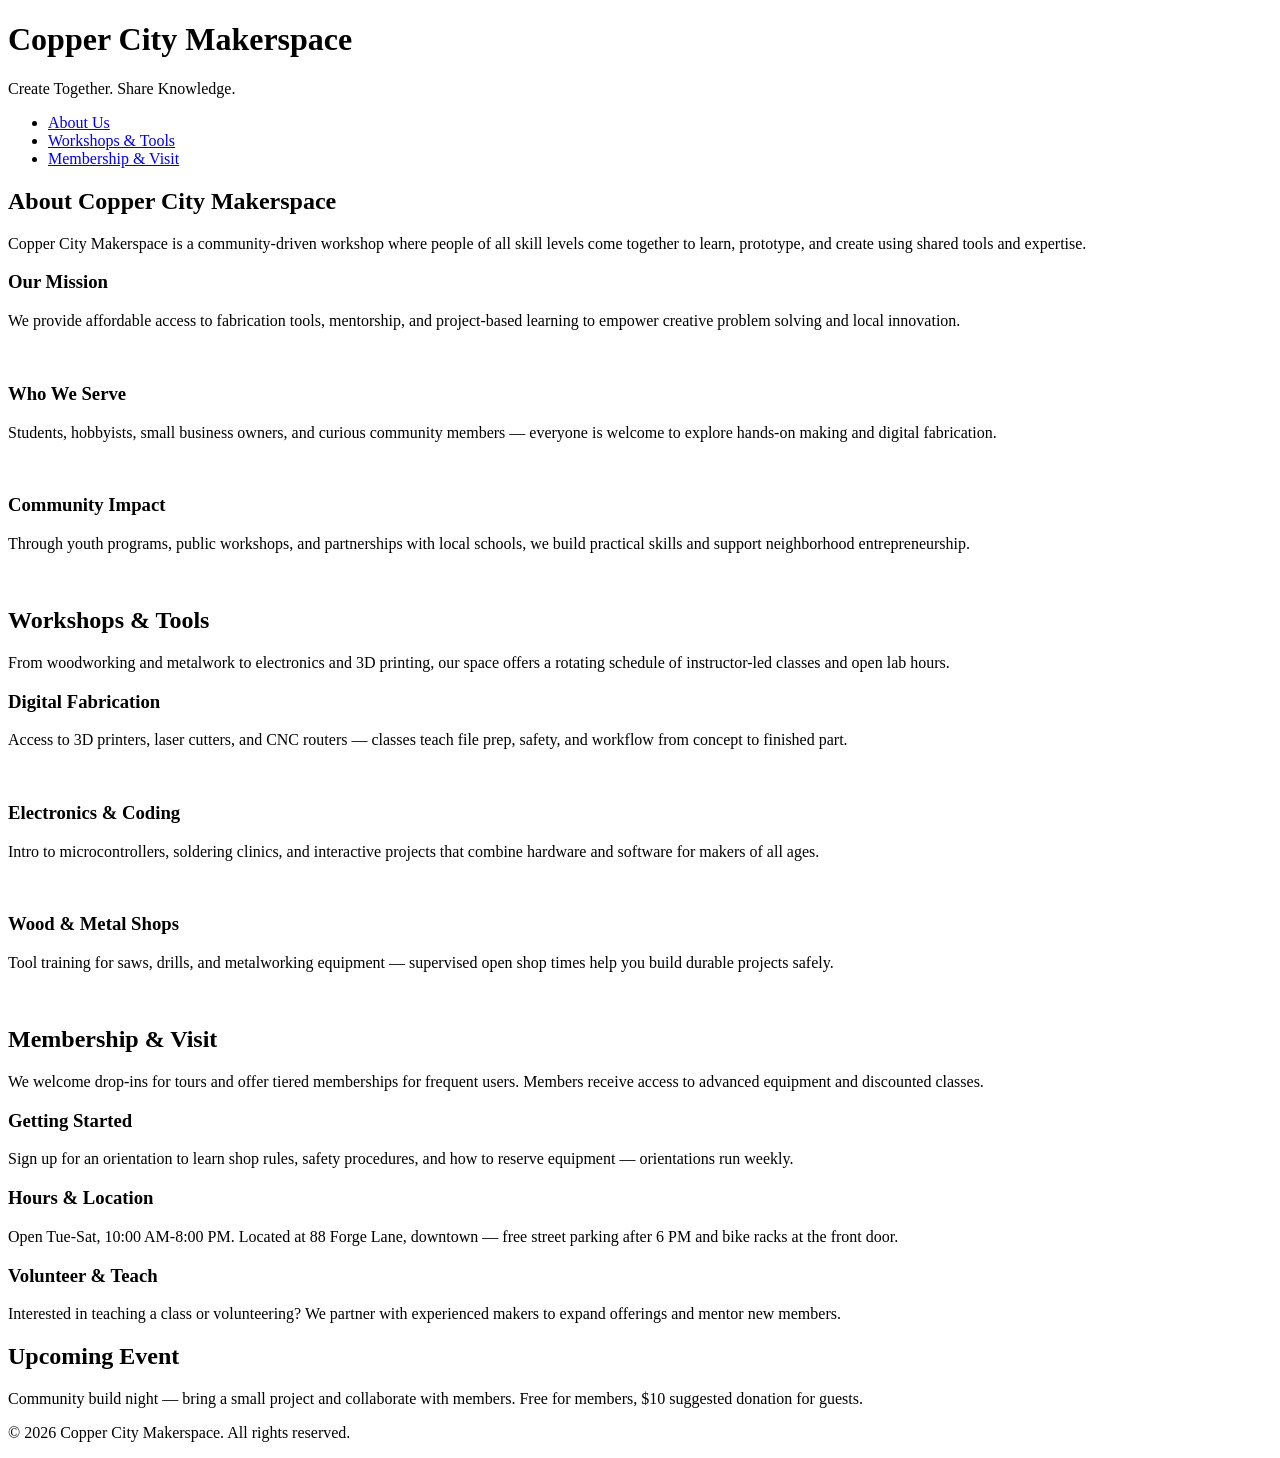
==== index.html @ f12659d8 "Added New Pages" ====
<!DOCTYPE html>
<html lang="en">
<head>
    <meta charset="UTF-8">
    <meta name="viewport" content="width=device-width, initial-scale=1.0">
    <link rel="stylesheet" href="styles.css">
    <title>Copper City Makerspace</title>
</head>
<body>
    <header>
        <h1>Copper City Makerspace</h1>
        <p>Create Together. Share Knowledge.</p>
    </header>
<nav>
    <ul>
        <li><a href="about.html">About Us</a></li>
        <li><a href="#workshops.html">Workshops & Tools</a></li>
        <li><a href="memberships.html">Membership & Visit</a></li>
    </ul>
</nav>
<main>
    <section id="about">
        <h2>About Copper City Makerspace</h2>
        <p>Copper City Makerspace is a community-driven workshop where people of all skill levels come together to learn, prototype, and create using shared tools and expertise.</p>
        <div class="card-row">
            <section>
                <h3>Our Mission</h3>
                <p>We provide affordable access to fabrication tools, mentorship, and project-based learning to empower creative problem solving and local innovation.</p>
                <img src="images/engineering.jpg" alt="" width="300">
            </section>
            <section>
                <h3>Who We Serve</h3>
                <p>Students, hobbyists, small business owners, and curious community members — everyone is welcome to explore hands-on making and digital fabrication.</p>
                <img src="images/ideation.jpg" alt="" width="300">
            </section>
            <section>
                <h3>Community Impact</h3>
                <p>Through youth programs, public workshops, and partnerships with local schools, we build practical skills and support neighborhood entrepreneurship.</p>
                <img src="images/storytelling.jpg" alt="" width="300">
            </section>
        </div>
    </section>
    <section id="workshops">
        <h2>Workshops & Tools</h2>
        <p>From woodworking and metalwork to electronics and 3D printing, our space offers a rotating schedule of instructor-led classes and open lab hours.</p>
        <div class="card-row">
            <section>
                <h3>Digital Fabrication</h3>
                <p>Access to 3D printers, laser cutters, and CNC routers — classes teach file prep, safety, and workflow from concept to finished part.</p>
                <img src="images/3Dprinter.jpg" alt="" width="300">
            </section>
            <section>
                <h3>Electronics & Coding</h3>
                <p>Intro to microcontrollers, soldering clinics, and interactive projects that combine hardware and software for makers of all ages.</p>
                <img src="images/microcontroller.jpg" alt="" width="300">
            </section>
            <section>
                <h3>Wood & Metal Shops</h3>
                <p>Tool training for saws, drills, and metalworking equipment — supervised open shop times help you build durable projects safely.</p>
                <img src="images/metalworking.jpg" alt="" width="300">
            </section>
        </div>
    </section>
    <section id="memberships">
        <h2>Membership & Visit</h2>
        <p>We welcome drop-ins for tours and offer tiered memberships for frequent users. Members receive access to advanced equipment and discounted classes.</p>
        <div class="card-row"> 
            <section>
                <h3>Getting Started</h3>
                <p>Sign up for an orientation to learn shop rules, safety procedures, and how to reserve equipment — orientations run weekly.</p>
            </section>
            <section>
                <h3>Hours & Location</h3>
                <p>Open Tue-Sat, 10:00 AM-8:00 PM. Located at 88 Forge Lane, downtown — free street parking after 6 PM and bike racks at the front door.</p>
            </section>
            <section>
                <h3>Volunteer & Teach</h3>
                <p>Interested in teaching a class or volunteering? We partner with experienced makers to expand offerings and mentor new members.</p>
            </section>
        </div>
    </section>
</main>
<aside>
    <h2>Upcoming Event</h2>
    <p>Community build night — bring a small project and collaborate with members. Free for members, $10 suggested donation for guests.</p>
</aside>
<footer>
    <p>&copy; 2026 Copper City Makerspace. All rights reserved.</p>
</footer>
</body>
</html>
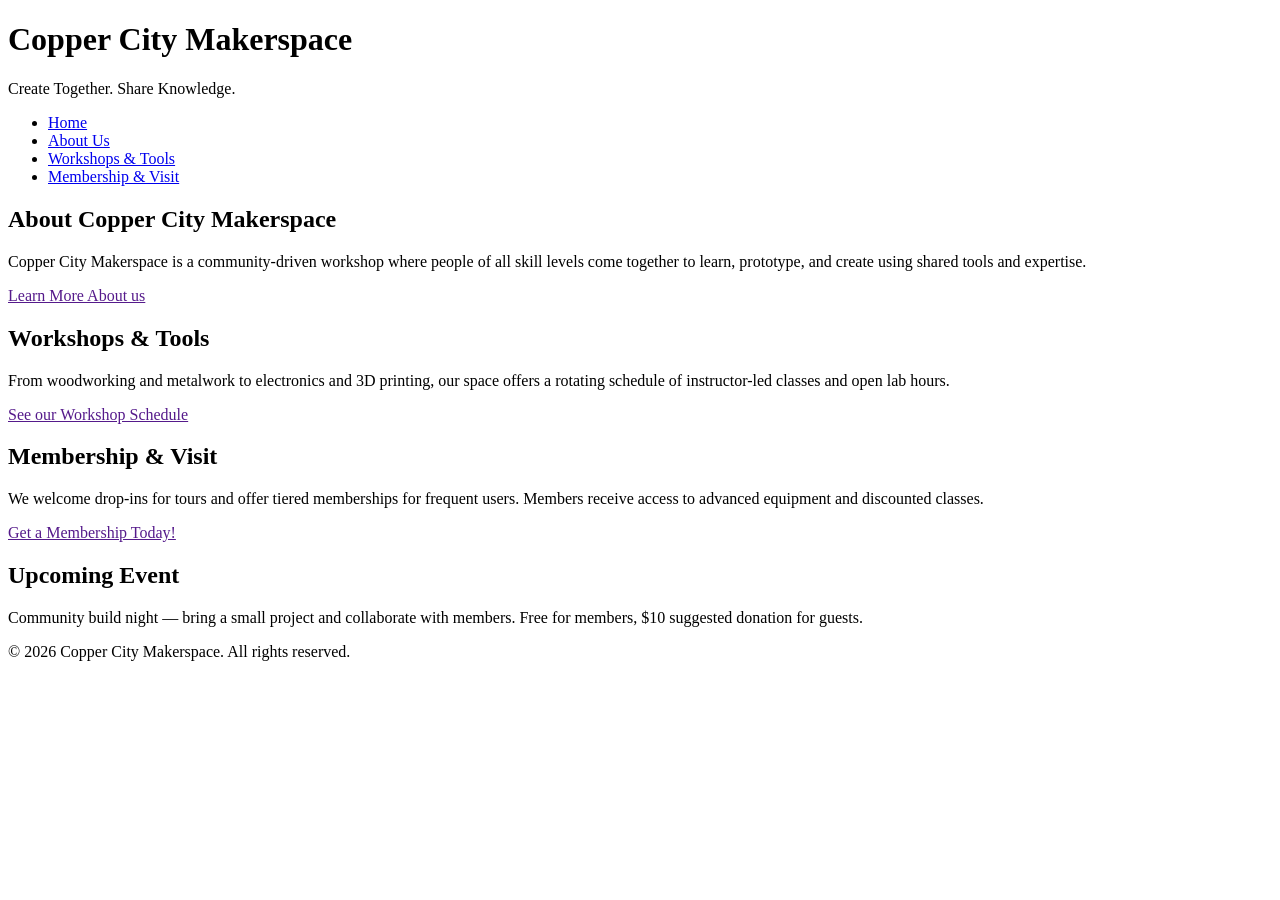
==== commit adec2155: "Next iteration of HTML" ====
--- a/index.html
+++ b/index.html
@@ -13,6 +13,7 @@
     </header>
 <nav>
     <ul>
+        <li><a href="index.html">Home</a></li>
         <li><a href="about.html">About Us</a></li>
         <li><a href="#workshops.html">Workshops & Tools</a></li>
         <li><a href="memberships.html">Membership & Visit</a></li>
@@ -22,62 +23,17 @@
     <section id="about">
         <h2>About Copper City Makerspace</h2>
         <p>Copper City Makerspace is a community-driven workshop where people of all skill levels come together to learn, prototype, and create using shared tools and expertise.</p>
-        <div class="card-row">
-            <section>
-                <h3>Our Mission</h3>
-                <p>We provide affordable access to fabrication tools, mentorship, and project-based learning to empower creative problem solving and local innovation.</p>
-                <img src="images/engineering.jpg" alt="" width="300">
-            </section>
-            <section>
-                <h3>Who We Serve</h3>
-                <p>Students, hobbyists, small business owners, and curious community members — everyone is welcome to explore hands-on making and digital fabrication.</p>
-                <img src="images/ideation.jpg" alt="" width="300">
-            </section>
-            <section>
-                <h3>Community Impact</h3>
-                <p>Through youth programs, public workshops, and partnerships with local schools, we build practical skills and support neighborhood entrepreneurship.</p>
-                <img src="images/storytelling.jpg" alt="" width="300">
-            </section>
-        </div>
+        <a href=""about.html">Learn More About us</a>
     </section>
-    <section id="workshops">
+    <section>
         <h2>Workshops & Tools</h2>
         <p>From woodworking and metalwork to electronics and 3D printing, our space offers a rotating schedule of instructor-led classes and open lab hours.</p>
-        <div class="card-row">
-            <section>
-                <h3>Digital Fabrication</h3>
-                <p>Access to 3D printers, laser cutters, and CNC routers — classes teach file prep, safety, and workflow from concept to finished part.</p>
-                <img src="images/3Dprinter.jpg" alt="" width="300">
-            </section>
-            <section>
-                <h3>Electronics & Coding</h3>
-                <p>Intro to microcontrollers, soldering clinics, and interactive projects that combine hardware and software for makers of all ages.</p>
-                <img src="images/microcontroller.jpg" alt="" width="300">
-            </section>
-            <section>
-                <h3>Wood & Metal Shops</h3>
-                <p>Tool training for saws, drills, and metalworking equipment — supervised open shop times help you build durable projects safely.</p>
-                <img src="images/metalworking.jpg" alt="" width="300">
-            </section>
-        </div>
+        <a href=""workshops.html">See our Workshop Schedule</a>
     </section>
     <section id="memberships">
         <h2>Membership & Visit</h2>
         <p>We welcome drop-ins for tours and offer tiered memberships for frequent users. Members receive access to advanced equipment and discounted classes.</p>
-        <div class="card-row"> 
-            <section>
-                <h3>Getting Started</h3>
-                <p>Sign up for an orientation to learn shop rules, safety procedures, and how to reserve equipment — orientations run weekly.</p>
-            </section>
-            <section>
-                <h3>Hours & Location</h3>
-                <p>Open Tue-Sat, 10:00 AM-8:00 PM. Located at 88 Forge Lane, downtown — free street parking after 6 PM and bike racks at the front door.</p>
-            </section>
-            <section>
-                <h3>Volunteer & Teach</h3>
-                <p>Interested in teaching a class or volunteering? We partner with experienced makers to expand offerings and mentor new members.</p>
-            </section>
-        </div>
+        <a href=""memberships.html">Get a Membership Today!</a>
     </section>
 </main>
 <aside>
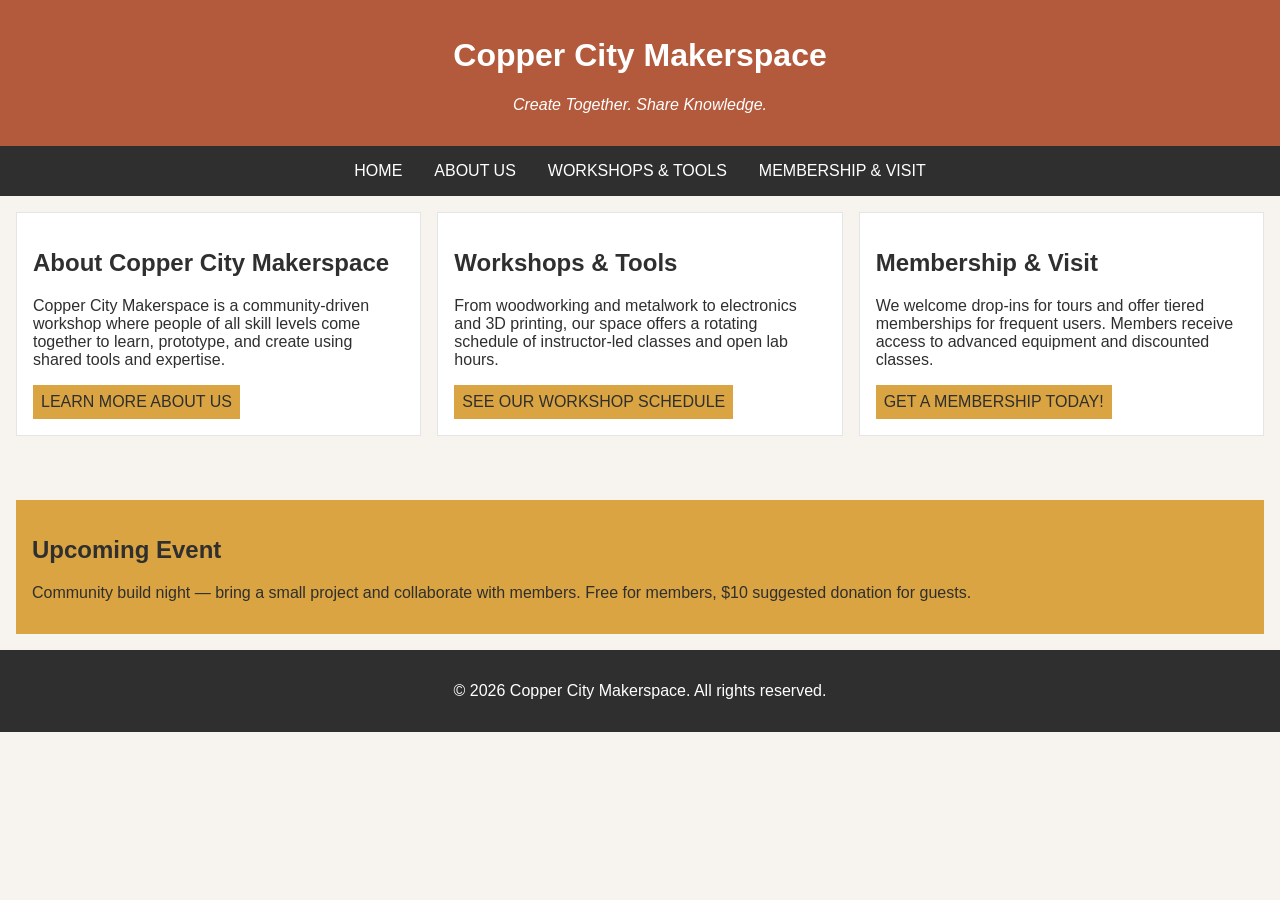
==== commit 9c4968f9: "Completed Iteration for Multipage" ====
--- a/index.html
+++ b/index.html
@@ -11,37 +11,37 @@
         <h1>Copper City Makerspace</h1>
         <p>Create Together. Share Knowledge.</p>
     </header>
-<nav>
-    <ul>
-        <li><a href="index.html">Home</a></li>
-        <li><a href="about.html">About Us</a></li>
-        <li><a href="#workshops.html">Workshops & Tools</a></li>
-        <li><a href="memberships.html">Membership & Visit</a></li>
-    </ul>
-</nav>
-<main>
-    <section id="about">
-        <h2>About Copper City Makerspace</h2>
-        <p>Copper City Makerspace is a community-driven workshop where people of all skill levels come together to learn, prototype, and create using shared tools and expertise.</p>
-        <a href=""about.html">Learn More About us</a>
-    </section>
-    <section>
-        <h2>Workshops & Tools</h2>
-        <p>From woodworking and metalwork to electronics and 3D printing, our space offers a rotating schedule of instructor-led classes and open lab hours.</p>
-        <a href=""workshops.html">See our Workshop Schedule</a>
-    </section>
-    <section id="memberships">
-        <h2>Membership & Visit</h2>
-        <p>We welcome drop-ins for tours and offer tiered memberships for frequent users. Members receive access to advanced equipment and discounted classes.</p>
-        <a href=""memberships.html">Get a Membership Today!</a>
-    </section>
-</main>
-<aside>
-    <h2>Upcoming Event</h2>
-    <p>Community build night — bring a small project and collaborate with members. Free for members, $10 suggested donation for guests.</p>
-</aside>
-<footer>
-    <p>&copy; 2026 Copper City Makerspace. All rights reserved.</p>
-</footer>
+    <nav>
+        <ul>
+            <li><a href="index.html">Home</a></li>
+            <li><a href="about.html">About Us</a></li>
+            <li><a href="#workshops.html">Workshops & Tools</a></li>
+            <li><a href="memberships.html">Membership & Visit</a></li>
+        </ul>
+    </nav>
+    <main class="card-row">
+        <section id="about">
+            <h2>About Copper City Makerspace</h2>
+            <p>Copper City Makerspace is a community-driven workshop where people of all skill levels come together to learn, prototype, and create using shared tools and expertise.</p>
+            <a href=""about.html">Learn More About us</a>
+        </section>
+        <section>
+            <h2>Workshops & Tools</h2>
+            <p>From woodworking and metalwork to electronics and 3D printing, our space offers a rotating schedule of instructor-led classes and open lab hours.</p>
+            <a href=""workshops.html">See our Workshop Schedule</a>
+        </section>
+        <section id="memberships">
+            <h2>Membership & Visit</h2>
+            <p>We welcome drop-ins for tours and offer tiered memberships for frequent users. Members receive access to advanced equipment and discounted classes.</p>
+            <a href=""memberships.html">Get a Membership Today!</a>
+        </section>
+    </main>
+    <aside>
+        <h2>Upcoming Event</h2>
+        <p>Community build night — bring a small project and collaborate with members. Free for members, $10 suggested donation for guests.</p>
+    </aside>
+    <footer>
+        <p>&copy; 2026 Copper City Makerspace. All rights reserved.</p>
+    </footer>
 </body>
 </html>
--- a/styles.css
+++ b/styles.css
@@ -0,0 +1,124 @@
+/* =====  CSS by Christina Carrasquilla, updated by vince =====  */
+
+/* ===== Color Palette 
+
+Copper:#B35A3C
+Charcoal:#2F2F2F
+Light Background:#F7F4EF
+Card Background:#FFFFFF
+Soft Gold:#D9A441
+Border:#E5E5E5
+
+===== */
+
+/* ===== GLOBAL (Base) Styles ===== */
+
+body {
+    font-family: Arial, sans-serif;
+    margin: 0;
+    background-color: #F7F4EF;
+    color: #2F2F2F;
+    display: grid;
+}
+
+header {
+    background-color: #B35A3C;
+    color: white;
+    text-align: center;
+    padding: 1rem;
+}
+
+header img {
+    margin-top: 0.5rem;
+}
+header p {
+    font-style:italic;
+}
+nav {
+    background-color: #2F2F2F;
+    padding:.5rem;
+}
+
+nav ul {
+    list-style: none;
+    margin: 0;
+    padding: 0;
+}
+
+nav a {
+    color: white;
+    text-decoration: none;
+    padding: 0.5rem;
+    display: inline-block;
+    text-transform:uppercase;
+}
+
+nav a:hover {
+    background-color: #B35A3C;
+}
+
+main {
+    padding: 1rem;
+}
+
+main a {
+    background-color: #d9a441;
+    color: #2F2F2F;
+    text-decoration: none;
+    padding: 0.5rem;
+    display: inline-block;
+    text-transform:uppercase;
+}
+
+main a:hover {
+    background-color: #B35A3C;
+    color: white;
+}
+
+section {
+    margin-bottom: 2rem;
+}
+
+.card-row section {
+    background-color: white;
+    border: 1px solid #E5E5E5;
+    padding: 1rem;
+}
+
+img {
+    display: block;
+    margin-top: 0.5rem;
+    max-width: 100%;
+}
+
+aside {
+    background-color: #D9A441;
+    padding: 1rem;
+    margin: 1rem;
+}
+
+footer {
+    background-color: #2F2F2F;
+    color: white;
+    text-align: center;
+    padding: 1rem;
+}
+
+/* MEDIA QUERY (MEDIUM) */
+
+@media screen and (min-width:817px){
+    nav ul {
+        display: flex;
+        justify-content: center;
+        gap: 1rem;
+    }
+
+    .card-row {
+        display: flex;
+        gap: 1rem;
+    }
+
+    .card-row section {
+        width: 30%;
+    }
+}
